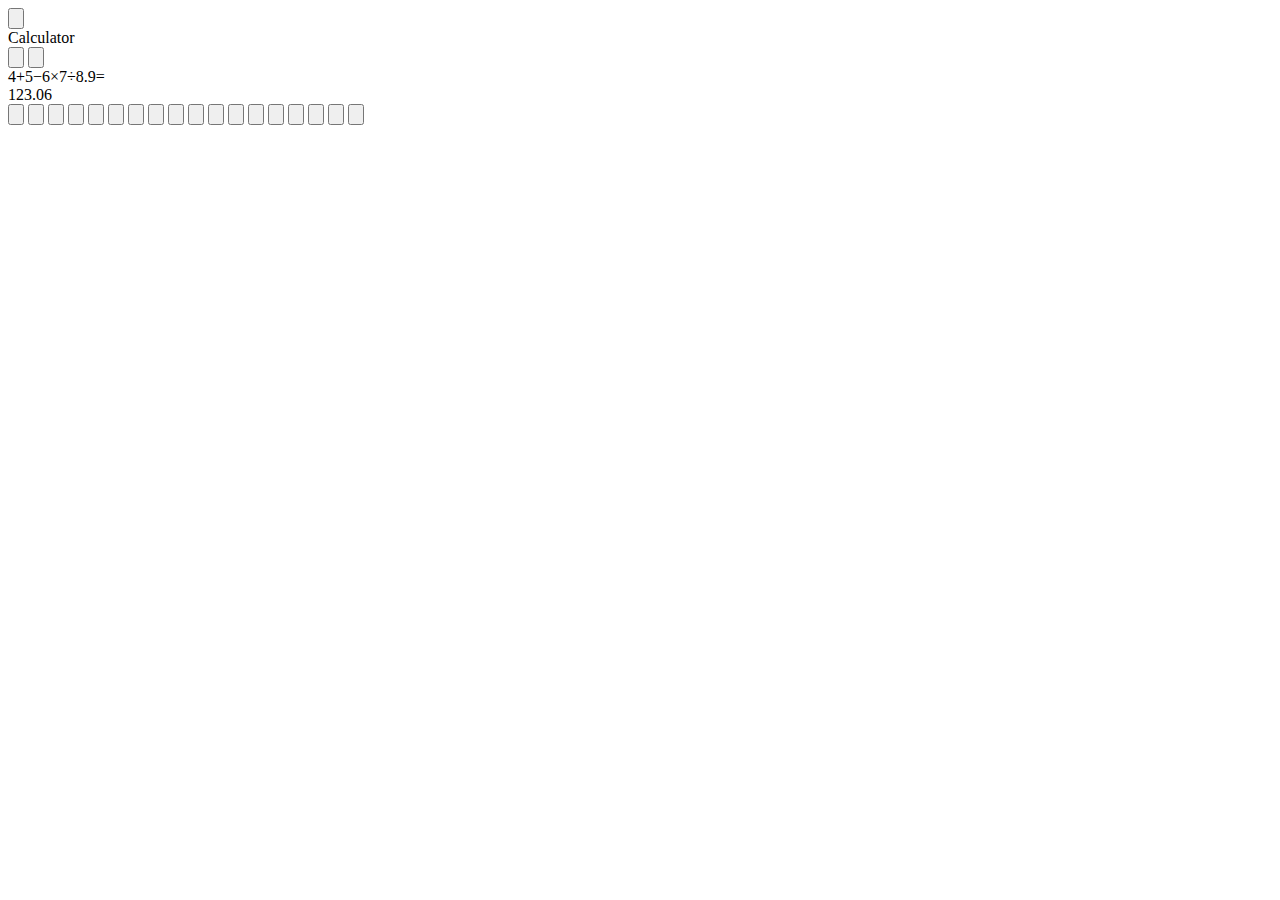
==== calculator/index.html @ a90ef32c "Moved readout section into seperate container from calculator buttons" ====
<!DOCTYPE html>
<html lang="en-us" data-theme="light">
	<head>
		<meta charset="UTF-8" />
		<meta name="color-scheme" content="light dark" />
		<meta http-equiv="X-UA-Compatible" content="IE=edge" />
		<meta name="viewport" content="width=device-width, initial-scale=1.0" />
		<link rel="apple-touch-icon" sizes="180x180" href="apple-touch-icon.png" />
		<link rel="icon" type="image/png" sizes="32x32" href="favicon-32x32.png" />
		<link rel="icon" type="image/png" sizes="16x16" href="favicon-16x16.png" />
		<link rel="shortcut icon" href="favicon.ico" type="image/x-icon" />
		<link rel="manifest" href="site.webmanifest" />
		<title>Calculator</title>
		<link rel="stylesheet" href="/style.css" />
		<script>
			// retrieves data-theme preference from localStorage
			console.log(document.querySelector('meta[name="color-scheme"]').content);

			if (
				localStorage.getItem('data-theme') === 'dark' ||
				(window.matchMedia('(prefers-color-scheme: dark)').matches &&
					!localStorage.getItem('data-theme'))
			) {
				document.documentElement.setAttribute('data-theme', 'dark');
			}
		</script>

		<script defer src="/script.js"></script>
	</head>
	<body>
		<main>
			<header>
				<button class="header-btn">
					<!-- <svg
						xmlns="http://www.w3.org/2000/svg"
						aria-hidden="true"
						role="img"
						preserveAspectRatio="xMidYMid meet"
						viewBox="0 0 24 24"
						class="header-svg"
						>
						<path
						d="M13 3h-2v10h2V3m4.83 2.17l-1.42 1.42A6.944 6.944 0 0 1 19 12a7 7 0 0 1-7 7A6.995 6.995 0 0 1 7.58 6.58L6.17 5.17a9.001 9.001 0 0 0-1.03 12.69c3.22 3.78 8.9 4.24 12.69 1.02A9.003 9.003 0 0 0 21 12c0-2.63-1.16-5.13-3.17-6.83Z"
						/>
					</svg> -->
					<svg
						xmlns="http://www.w3.org/2000/svg"
						aria-hidden="true"
						role="img"
						preserveAspectRatio="xMidYMid meet"
						viewBox="0 0 24 24"
						class="header-svg"
					>
						<path
							d="M11 9h2V7h-2m1 13c-4.41 0-8-3.59-8-8s3.59-8 8-8s8 3.59 8 8s-3.59 8-8 8m0-18A10 10 0 0 0 2 12a10 10 0 0 0 10 10a10 10 0 0 0 10-10A10 10 0 0 0 12 2m-1 15h2v-6h-2v6Z"
						/>
					</svg>
				</button>
				<div class="heading">Calculator</div>
				<div>
					<button
						type="button"
						class="data-theme__btn light--hidden header-btn"
					>
						<svg
							xmlns="http://www.w3.org/2000/svg"
							aria-hidden="true"
							role="img"
							preserveAspectRatio="xMidYMid meet"
							viewBox="0 0 24 24"
							class="header-svg"
						>
							<title>Switch to Light Mode</title>
							<path
								d="m3.55 18.54l1.41 1.41l1.8-1.79l-1.42-1.42M11 22.45h2V19.5h-2m1-14a6 6 0 0 0-6 6a6 6 0 0 0 6 6a6 6 0 0 0 6-6c0-3.32-2.69-6-6-6m8 7h3v-2h-3m-2.76 7.66l1.8 1.79l1.41-1.41l-1.79-1.8m1.79-12.28l-1.41-1.41l-1.8 1.79l1.42 1.42M13 .55h-2V3.5h2m-9 7H1v2h3m2.76-7.66l-1.8-1.79l-1.41 1.41l1.79 1.8l1.42-1.42Z"
							/>
						</svg>
					</button>
					<button type="button" class="data-theme__btn dark--hidden header-btn">
						<svg
							xmlns="http://www.w3.org/2000/svg"
							aria-hidden="true"
							role="img"
							preserveAspectRatio="xMidYMid meet"
							viewBox="0 0 24 24"
							class="header-svg"
						>
							<title>Switch to Dark Mode</title>
							<path
								d="m17.75 4.09l-2.53 1.94l.91 3.06l-2.63-1.81l-2.63 1.81l.91-3.06l-2.53-1.94L12.44 4l1.06-3l1.06 3l3.19.09m3.5 6.91l-1.64 1.25l.59 1.98l-1.7-1.17l-1.7 1.17l.59-1.98L15.75 11l2.06-.05L18.5 9l.69 1.95l2.06.05m-2.28 4.95c.83-.08 1.72 1.1 1.19 1.85c-.32.45-.66.87-1.08 1.27C15.17 23 8.84 23 4.94 19.07c-3.91-3.9-3.91-10.24 0-14.14c.4-.4.82-.76 1.27-1.08c.75-.53 1.93.36 1.85 1.19c-.27 2.86.69 5.83 2.89 8.02a9.96 9.96 0 0 0 8.02 2.89m-1.64 2.02a12.08 12.08 0 0 1-7.8-3.47c-2.17-2.19-3.33-5-3.49-7.82c-2.81 3.14-2.7 7.96.31 10.98c3.02 3.01 7.84 3.12 10.98.31Z"
							/>
						</svg>
					</button>
				</div>
			</header>
			<div class="readout">
				<div class="previous-operand">4&#43;5&#8722;6&#215;7&#247;8.9&#61;</div>
				<div class="current-operand">123.06</div>
			</div>
			<div class="buttons-container">
				<button class="function" data-key="Delete" type="button"
					><svg
						xmlns="http://www.w3.org/2000/svg"
						aria-hidden="true"
						role="img"
						preserveAspectRatio="xMidYMid meet"
						viewBox="0 0 24 24"
					>
						<title>Clear All</title>
						<path
							d="M9 3v1H4v2h1v13a2 2 0 0 0 2 2h10a2 2 0 0 0 2-2V6h1V4h-5V3H9M7 6h10v13H7V6m2 2v9h2V8H9m4 0v9h2V8h-2Z"
						/></svg
				></button>
				<button class="function double-wide" data-key="Backspace" type="button"
					><svg
						xmlns="http://www.w3.org/2000/svg"
						aria-hidden="true"
						role="img"
						preserveAspectRatio="xMidYMid meet"
						viewBox="0 0 24 24"
					>
						<title>Delete</title>
						<path
							d="M19 15.59L17.59 17L14 13.41L10.41 17L9 15.59L12.59 12L9 8.41L10.41 7L14 10.59L17.59 7L19 8.41L15.41 12L19 15.59M22 3a2 2 0 0 1 2 2v14a2 2 0 0 1-2 2H7c-.69 0-1.23-.36-1.59-.89L0 12l5.41-8.12C5.77 3.35 6.31 3 7 3h15m0 2H7l-4.72 7L7 19h15V5Z"
						/></svg
				></button>
				<button class="operator" data-key="/" type="button"
					><svg
						xmlns="http://www.w3.org/2000/svg"
						aria-hidden="true"
						role="img"
						preserveAspectRatio="xMidYMid meet"
						viewBox="0 0 24 24"
					>
						<title>Divide</title>
						<path
							d="M19 13H5v-2h14v2m-7-8a2 2 0 0 1 2 2a2 2 0 0 1-2 2a2 2 0 0 1-2-2a2 2 0 0 1 2-2m0 10a2 2 0 0 1 2 2a2 2 0 0 1-2 2a2 2 0 0 1-2-2a2 2 0 0 1 2-2Z"
						/></svg
				></button>
				<button data-key="7" type="button"
					><svg
						xmlns="http://www.w3.org/2000/svg"
						aria-hidden="true"
						role="img"
						preserveAspectRatio="xMidYMid meet"
						viewBox="0 0 24 24"
					>
						<title>7</title>
						<path d="m11 17l4-8V7H9v2h4l-4 8" /></svg
				></button>
				<button data-key="8" type="button"
					><svg
						xmlns="http://www.w3.org/2000/svg"
						aria-hidden="true"
						role="img"
						preserveAspectRatio="xMidYMid meet"
						viewBox="0 0 24 24"
					>
						<title>8</title>
						<path
							d="M11 13h2v2h-2m0-6h2v2h-2m0 6h2a2 2 0 0 0 2-2v-1.5a1.5 1.5 0 0 0-1.5-1.5a1.5 1.5 0 0 0 1.5-1.5V9a2 2 0 0 0-2-2h-2a2 2 0 0 0-2 2v1.5a1.5 1.5 0 0 0 1.5 1.5A1.5 1.5 0 0 0 9 13.5V15a2 2 0 0 0 2 2"
						/></svg
				></button>
				<button data-key="9" type="button"
					><svg
						xmlns="http://www.w3.org/2000/svg"
						aria-hidden="true"
						role="img"
						preserveAspectRatio="xMidYMid meet"
						viewBox="0 0 24 24"
					>
						<title>9</title>
						<path
							d="M13 17a2 2 0 0 0 2-2V9a2 2 0 0 0-2-2h-2a2 2 0 0 0-2 2v2a2 2 0 0 0 2 2h2v2H9v2h4m0-6h-2V9h2v2Z"
						/></svg
				></button>
				<button class="operator" data-key="*" type="button"
					><svg
						xmlns="http://www.w3.org/2000/svg"
						aria-hidden="true"
						role="img"
						preserveAspectRatio="xMidYMid meet"
						viewBox="0 0 24 24"
					>
						<title>Multiply</title>
						<path
							d="M19 6.41L17.59 5L12 10.59L6.41 5L5 6.41L10.59 12L5 17.59L6.41 19L12 13.41L17.59 19L19 17.59L13.41 12L19 6.41Z"
						/></svg
				></button>
				<button data-key="4" type="button"
					><svg
						xmlns="http://www.w3.org/2000/svg"
						aria-hidden="true"
						role="img"
						preserveAspectRatio="xMidYMid meet"
						viewBox="0 0 24 24"
					>
						<title>4</title>
						<path fill="" d="M9 7v6h4v4h2V7h-2v4h-2V7H9Z" /></svg
				></button>
				<button data-key="5" type="button"
					><svg
						xmlns="http://www.w3.org/2000/svg"
						aria-hidden="true"
						role="img"
						preserveAspectRatio="xMidYMid meet"
						viewBox="0 0 24 24"
					>
						<title>5</title>
						<path
							d="M9 7v6h4v2H9v2h4a2 2 0 0 0 2-2v-2a2 2 0 0 0-2-2h-2V9h4V7H9Z"
						/></svg
				></button>
				<button data-key="6" type="button"
					><svg
						xmlns="http://www.w3.org/2000/svg"
						aria-hidden="true"
						role="img"
						preserveAspectRatio="xMidYMid meet"
						viewBox="0 0 24 24"
					>
						<title>6</title>
						<path
							d="M11 7a2 2 0 0 0-2 2v6a2 2 0 0 0 2 2h2a2 2 0 0 0 2-2v-2a2 2 0 0 0-2-2h-2V9h4V7h-4m0 6h2v2h-2v-2Z"
						/></svg
				></button>
				<button class="operator" data-key="-" type="button"
					><svg
						xmlns="http://www.w3.org/2000/svg"
						aria-hidden="true"
						role="img"
						preserveAspectRatio="xMidYMid meet"
						viewBox="0 0 24 24"
					>
						<title>Subtract</title>
						<path d="M19 13H5v-2h14v2Z" /></svg
				></button>
				<button data-key="1" type="button"
					><svg
						xmlns="http://www.w3.org/2000/svg"
						aria-hidden="true"
						role="img"
						preserveAspectRatio="xMidYMid meet"
						viewBox="0 0 24 24"
					>
						<title>1</title>
						<path d="M10 7v2h2v8h2V7h-4Z" /></svg
				></button>
				<button data-key="2" type="button">
					<svg
						xmlns="http://www.w3.org/2000/svg"
						aria-hidden="true"
						role="img"
						preserveAspectRatio="xMidYMid meet"
						viewBox="0 0 24 24"
					>
						<title>2</title>
						<path
							d="M9 7v2h4v2h-2a2 2 0 0 0-2 2v4h6v-2h-4v-2h2a2 2 0 0 0 2-2V9a2 2 0 0 0-2-2H9Z"
						/>
					</svg>
				</button>
				<button data-key="3" type="button"
					><svg
						xmlns="http://www.w3.org/2000/svg"
						aria-hidden="true"
						role="img"
						preserveAspectRatio="xMidYMid meet"
						viewBox="0 0 24 24"
					>
						<title>3</title>
						<path
							d="M15 15v-1.5a1.5 1.5 0 0 0-1.5-1.5a1.5 1.5 0 0 0 1.5-1.5V9a2 2 0 0 0-2-2H9v2h4v2h-2v2h2v2H9v2h4a2 2 0 0 0 2-2"
						/></svg
				></button>
				<button class="operator" data-key="+" type="button"
					><svg
						xmlns="http://www.w3.org/2000/svg"
						aria-hidden="true"
						role="img"
						preserveAspectRatio="xMidYMid meet"
						viewBox="0 0 24 24"
					>
						<title>Add</title>
						<path d="M19 13h-6v6h-2v-6H5v-2h6V5h2v6h6v2Z" /></svg
				></button>
				<button class="double-wide" data-key="0" type="button"
					><svg
						xmlns="http://www.w3.org/2000/svg"
						aria-hidden="true"
						role="img"
						preserveAspectRatio="xMidYMid meet"
						viewBox="0 0 24 24"
					>
						<title>0</title>
						<path
							d="M11 7a2 2 0 0 0-2 2v6a2 2 0 0 0 2 2h2a2 2 0 0 0 2-2V9a2 2 0 0 0-2-2h-2m0 2h2v6h-2V9Z"
						/></svg
				></button>
				<button data-key="." type="button"
					><svg
						xmlns="http://www.w3.org/2000/svg"
						aria-hidden="true"
						role="img"
						preserveAspectRatio="xMidYMid meet"
						viewBox="0 0 24 24"
					>
						<title>Decimal</title>
						<circle r="1.4458202" cy="16" cx="12" />
					</svg>
				</button>
				<button class="operator" data-key="=" type="button"
					><svg
						xmlns="http://www.w3.org/2000/svg"
						aria-hidden="true"
						role="img"
						preserveAspectRatio="xMidYMid meet"
						viewBox="0 0 24 24"
					>
						<title>Equals</title>
						<path d="M19 10H5V8h14v2m0 6H5v-2h14v2Z" /></svg
				></button>
			</div>
		</main>
		<!-- <footer>
			Icons from
			<a
				href="https://ionic.io/ionicons"
				target="_blank"
				rel="noreferrer noopener"
				>Ionicons</a
			>
		</footer> -->
	</body>
</html>
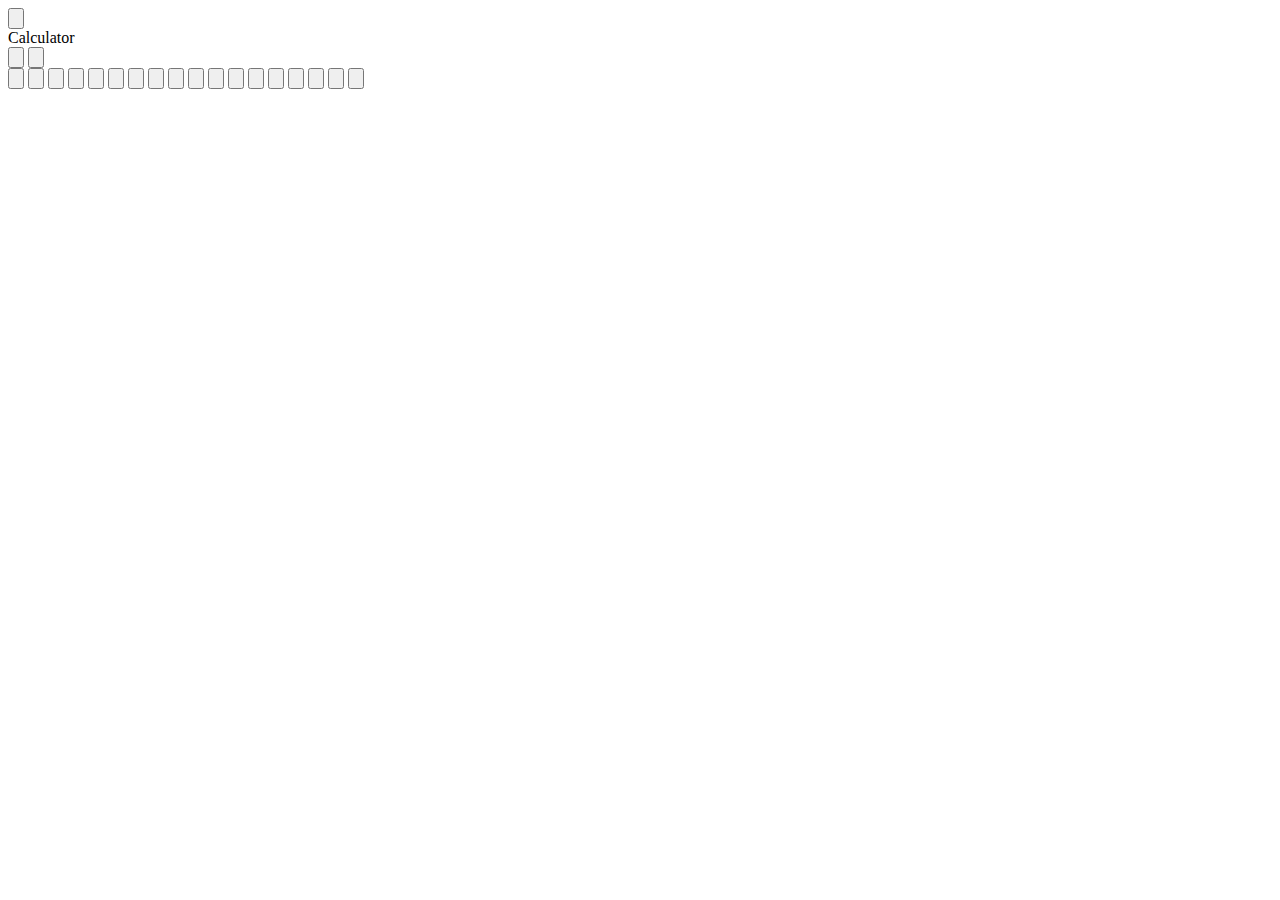
==== commit b6f9bdf6: "cleared dummy text from operand DIVs" ====
--- a/calculator/index.html
+++ b/calculator/index.html
@@ -13,9 +13,9 @@
 		<title>Calculator</title>
 		<link rel="stylesheet" href="/style.css" />
 		<script>
+			// console.log(document.querySelector('meta[name="color-scheme"]').content);
+
 			// retrieves data-theme preference from localStorage
-			console.log(document.querySelector('meta[name="color-scheme"]').content);
-
 			if (
 				localStorage.getItem('data-theme') === 'dark' ||
 				(window.matchMedia('(prefers-color-scheme: dark)').matches &&
@@ -94,8 +94,9 @@
 				</div>
 			</header>
 			<div class="readout">
-				<div class="previous-operand">4&#43;5&#8722;6&#215;7&#247;8.9&#61;</div>
-				<div class="current-operand">123.06</div>
+				<!-- 4&#43;5&#8722;6&#215;7&#247;8.9&#61; -->
+				<div class="previous-operand"></div>
+				<div class="current-operand"></div>
 			</div>
 			<div class="buttons-container">
 				<button class="function" data-key="Delete" type="button"
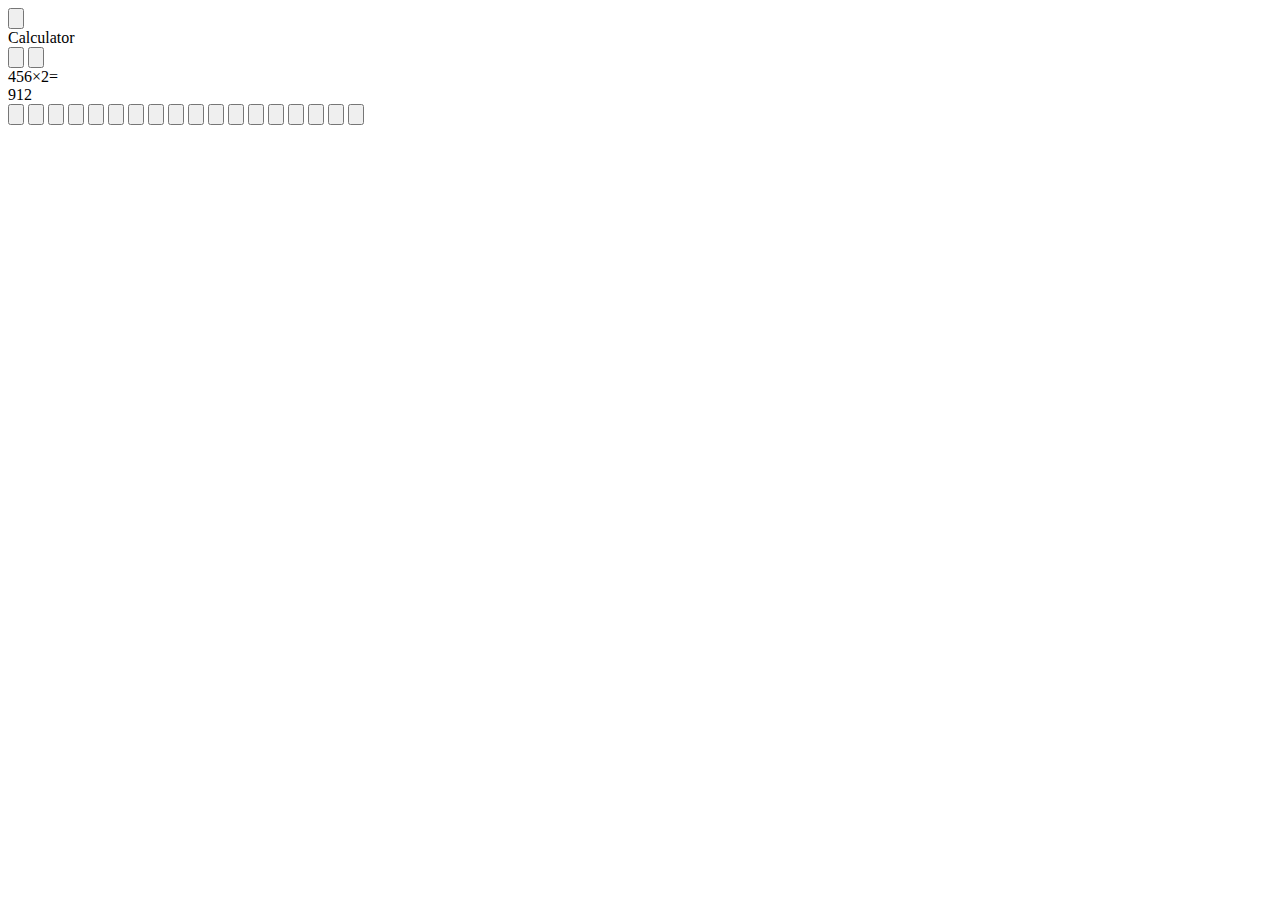
==== commit 4494db0f: "Added values to all buttons; Replaced title tags in SVGs with name values; (as SVG cursor-events hav" ====
--- a/calculator/index.html
+++ b/calculator/index.html
@@ -30,7 +30,10 @@
 	<body>
 		<main>
 			<header>
-				<button class="header-btn">
+				<button
+					class="header-btn tool-tip"
+					data-tooltip="Use keyboard or mouse"
+				>
 					<!-- <svg
 						xmlns="http://www.w3.org/2000/svg"
 						aria-hidden="true"
@@ -60,7 +63,8 @@
 				<div>
 					<button
 						type="button"
-						class="data-theme__btn light--hidden header-btn"
+						class="data-theme__btn light--hidden header-btn tool-tip"
+						data-tooltip="Switch to Light Theme"
 					>
 						<svg
 							xmlns="http://www.w3.org/2000/svg"
@@ -70,13 +74,17 @@
 							viewBox="0 0 24 24"
 							class="header-svg"
 						>
-							<title>Switch to Light Mode</title>
+							<title>Switch to Light Theme</title>
 							<path
 								d="m3.55 18.54l1.41 1.41l1.8-1.79l-1.42-1.42M11 22.45h2V19.5h-2m1-14a6 6 0 0 0-6 6a6 6 0 0 0 6 6a6 6 0 0 0 6-6c0-3.32-2.69-6-6-6m8 7h3v-2h-3m-2.76 7.66l1.8 1.79l1.41-1.41l-1.79-1.8m1.79-12.28l-1.41-1.41l-1.8 1.79l1.42 1.42M13 .55h-2V3.5h2m-9 7H1v2h3m2.76-7.66l-1.8-1.79l-1.41 1.41l1.79 1.8l1.42-1.42Z"
 							/>
 						</svg>
 					</button>
-					<button type="button" class="data-theme__btn dark--hidden header-btn">
+					<button
+						type="button"
+						class="data-theme__btn dark--hidden header-btn tool-tip"
+						data-tooltip="Switch to Dark Theme"
+					>
 						<svg
 							xmlns="http://www.w3.org/2000/svg"
 							aria-hidden="true"
@@ -85,7 +93,7 @@
 							viewBox="0 0 24 24"
 							class="header-svg"
 						>
-							<title>Switch to Dark Mode</title>
+							<title>Switch to Dark Theme</title>
 							<path
 								d="m17.75 4.09l-2.53 1.94l.91 3.06l-2.63-1.81l-2.63 1.81l.91-3.06l-2.53-1.94L12.44 4l1.06-3l1.06 3l3.19.09m3.5 6.91l-1.64 1.25l.59 1.98l-1.7-1.17l-1.7 1.17l.59-1.98L15.75 11l2.06-.05L18.5 9l.69 1.95l2.06.05m-2.28 4.95c.83-.08 1.72 1.1 1.19 1.85c-.32.45-.66.87-1.08 1.27C15.17 23 8.84 23 4.94 19.07c-3.91-3.9-3.91-10.24 0-14.14c.4-.4.82-.76 1.27-1.08c.75-.53 1.93.36 1.85 1.19c-.27 2.86.69 5.83 2.89 8.02a9.96 9.96 0 0 0 8.02 2.89m-1.64 2.02a12.08 12.08 0 0 1-7.8-3.47c-2.17-2.19-3.33-5-3.49-7.82c-2.81 3.14-2.7 7.96.31 10.98c3.02 3.01 7.84 3.12 10.98.31Z"
 							/>
@@ -95,159 +103,172 @@
 			</header>
 			<div class="readout">
 				<!-- 4&#43;5&#8722;6&#215;7&#247;8.9&#61; -->
-				<div class="previous-operand"></div>
-				<div class="current-operand"></div>
+				<div class="previous-operand">456×2=</div>
+				<div class="current-operand">912</div>
 			</div>
 			<div class="buttons-container">
-				<button class="function" data-key="Delete" type="button"
-					><svg
-						xmlns="http://www.w3.org/2000/svg"
-						aria-hidden="true"
-						role="img"
-						preserveAspectRatio="xMidYMid meet"
-						viewBox="0 0 24 24"
-					>
-						<title>Clear All</title>
+				<button
+					class="function"
+					data-key="Delete"
+					type="button"
+					value="Delete"
+					name="Clear All"
+					><svg
+						xmlns="http://www.w3.org/2000/svg"
+						aria-hidden="true"
+						role="img"
+						preserveAspectRatio="xMidYMid meet"
+						viewBox="0 0 24 24"
+					>
 						<path
 							d="M9 3v1H4v2h1v13a2 2 0 0 0 2 2h10a2 2 0 0 0 2-2V6h1V4h-5V3H9M7 6h10v13H7V6m2 2v9h2V8H9m4 0v9h2V8h-2Z"
 						/></svg
 				></button>
-				<button class="function double-wide" data-key="Backspace" type="button"
-					><svg
-						xmlns="http://www.w3.org/2000/svg"
-						aria-hidden="true"
-						role="img"
-						preserveAspectRatio="xMidYMid meet"
-						viewBox="0 0 24 24"
-					>
-						<title>Delete</title>
+				<button
+					class="function double-wide"
+					data-key="Backspace"
+					type="button"
+					value="Backspace"
+					name="Delete Last Entry"
+					><svg
+						xmlns="http://www.w3.org/2000/svg"
+						aria-hidden="true"
+						role="img"
+						preserveAspectRatio="xMidYMid meet"
+						viewBox="0 0 24 24"
+					>
 						<path
 							d="M19 15.59L17.59 17L14 13.41L10.41 17L9 15.59L12.59 12L9 8.41L10.41 7L14 10.59L17.59 7L19 8.41L15.41 12L19 15.59M22 3a2 2 0 0 1 2 2v14a2 2 0 0 1-2 2H7c-.69 0-1.23-.36-1.59-.89L0 12l5.41-8.12C5.77 3.35 6.31 3 7 3h15m0 2H7l-4.72 7L7 19h15V5Z"
 						/></svg
 				></button>
-				<button class="operator" data-key="/" type="button"
-					><svg
-						xmlns="http://www.w3.org/2000/svg"
-						aria-hidden="true"
-						role="img"
-						preserveAspectRatio="xMidYMid meet"
-						viewBox="0 0 24 24"
-					>
-						<title>Divide</title>
+				<button
+					class="operator"
+					data-key="/"
+					type="button"
+					value="/"
+					name="Divide"
+					><svg
+						xmlns="http://www.w3.org/2000/svg"
+						aria-hidden="true"
+						role="img"
+						preserveAspectRatio="xMidYMid meet"
+						viewBox="0 0 24 24"
+					>
 						<path
 							d="M19 13H5v-2h14v2m-7-8a2 2 0 0 1 2 2a2 2 0 0 1-2 2a2 2 0 0 1-2-2a2 2 0 0 1 2-2m0 10a2 2 0 0 1 2 2a2 2 0 0 1-2 2a2 2 0 0 1-2-2a2 2 0 0 1 2-2Z"
 						/></svg
 				></button>
-				<button data-key="7" type="button"
-					><svg
-						xmlns="http://www.w3.org/2000/svg"
-						aria-hidden="true"
-						role="img"
-						preserveAspectRatio="xMidYMid meet"
-						viewBox="0 0 24 24"
-					>
-						<title>7</title>
+				<button data-key="7" type="button" value="7" name="Number 7"
+					><svg
+						xmlns="http://www.w3.org/2000/svg"
+						aria-hidden="true"
+						role="img"
+						preserveAspectRatio="xMidYMid meet"
+						viewBox="0 0 24 24"
+					>
 						<path d="m11 17l4-8V7H9v2h4l-4 8" /></svg
 				></button>
-				<button data-key="8" type="button"
-					><svg
-						xmlns="http://www.w3.org/2000/svg"
-						aria-hidden="true"
-						role="img"
-						preserveAspectRatio="xMidYMid meet"
-						viewBox="0 0 24 24"
-					>
-						<title>8</title>
+				<button data-key="8" type="button" value="8" name="Number 8"
+					><svg
+						xmlns="http://www.w3.org/2000/svg"
+						aria-hidden="true"
+						role="img"
+						preserveAspectRatio="xMidYMid meet"
+						viewBox="0 0 24 24"
+					>
 						<path
 							d="M11 13h2v2h-2m0-6h2v2h-2m0 6h2a2 2 0 0 0 2-2v-1.5a1.5 1.5 0 0 0-1.5-1.5a1.5 1.5 0 0 0 1.5-1.5V9a2 2 0 0 0-2-2h-2a2 2 0 0 0-2 2v1.5a1.5 1.5 0 0 0 1.5 1.5A1.5 1.5 0 0 0 9 13.5V15a2 2 0 0 0 2 2"
 						/></svg
 				></button>
-				<button data-key="9" type="button"
-					><svg
-						xmlns="http://www.w3.org/2000/svg"
-						aria-hidden="true"
-						role="img"
-						preserveAspectRatio="xMidYMid meet"
-						viewBox="0 0 24 24"
-					>
-						<title>9</title>
+				<button data-key="9" type="button" value="9" name="Number 9"
+					><svg
+						xmlns="http://www.w3.org/2000/svg"
+						aria-hidden="true"
+						role="img"
+						preserveAspectRatio="xMidYMid meet"
+						viewBox="0 0 24 24"
+					>
 						<path
 							d="M13 17a2 2 0 0 0 2-2V9a2 2 0 0 0-2-2h-2a2 2 0 0 0-2 2v2a2 2 0 0 0 2 2h2v2H9v2h4m0-6h-2V9h2v2Z"
 						/></svg
 				></button>
-				<button class="operator" data-key="*" type="button"
-					><svg
-						xmlns="http://www.w3.org/2000/svg"
-						aria-hidden="true"
-						role="img"
-						preserveAspectRatio="xMidYMid meet"
-						viewBox="0 0 24 24"
-					>
-						<title>Multiply</title>
+				<button
+					class="operator"
+					data-key="*"
+					type="button"
+					value="*"
+					name="Multiply"
+					><svg
+						xmlns="http://www.w3.org/2000/svg"
+						aria-hidden="true"
+						role="img"
+						preserveAspectRatio="xMidYMid meet"
+						viewBox="0 0 24 24"
+					>
 						<path
 							d="M19 6.41L17.59 5L12 10.59L6.41 5L5 6.41L10.59 12L5 17.59L6.41 19L12 13.41L17.59 19L19 17.59L13.41 12L19 6.41Z"
 						/></svg
 				></button>
-				<button data-key="4" type="button"
-					><svg
-						xmlns="http://www.w3.org/2000/svg"
-						aria-hidden="true"
-						role="img"
-						preserveAspectRatio="xMidYMid meet"
-						viewBox="0 0 24 24"
-					>
-						<title>4</title>
+				<button data-key="4" type="button" value="4" name="Number 4"
+					><svg
+						xmlns="http://www.w3.org/2000/svg"
+						aria-hidden="true"
+						role="img"
+						preserveAspectRatio="xMidYMid meet"
+						viewBox="0 0 24 24"
+					>
 						<path fill="" d="M9 7v6h4v4h2V7h-2v4h-2V7H9Z" /></svg
 				></button>
-				<button data-key="5" type="button"
-					><svg
-						xmlns="http://www.w3.org/2000/svg"
-						aria-hidden="true"
-						role="img"
-						preserveAspectRatio="xMidYMid meet"
-						viewBox="0 0 24 24"
-					>
-						<title>5</title>
+				<button data-key="5" type="button" value="5" name="Number 5"
+					><svg
+						xmlns="http://www.w3.org/2000/svg"
+						aria-hidden="true"
+						role="img"
+						preserveAspectRatio="xMidYMid meet"
+						viewBox="0 0 24 24"
+					>
 						<path
 							d="M9 7v6h4v2H9v2h4a2 2 0 0 0 2-2v-2a2 2 0 0 0-2-2h-2V9h4V7H9Z"
 						/></svg
 				></button>
-				<button data-key="6" type="button"
-					><svg
-						xmlns="http://www.w3.org/2000/svg"
-						aria-hidden="true"
-						role="img"
-						preserveAspectRatio="xMidYMid meet"
-						viewBox="0 0 24 24"
-					>
-						<title>6</title>
+				<button data-key="6" type="button" value="6" name="Number 6"
+					><svg
+						xmlns="http://www.w3.org/2000/svg"
+						aria-hidden="true"
+						role="img"
+						preserveAspectRatio="xMidYMid meet"
+						viewBox="0 0 24 24"
+					>
 						<path
 							d="M11 7a2 2 0 0 0-2 2v6a2 2 0 0 0 2 2h2a2 2 0 0 0 2-2v-2a2 2 0 0 0-2-2h-2V9h4V7h-4m0 6h2v2h-2v-2Z"
 						/></svg
 				></button>
-				<button class="operator" data-key="-" type="button"
-					><svg
-						xmlns="http://www.w3.org/2000/svg"
-						aria-hidden="true"
-						role="img"
-						preserveAspectRatio="xMidYMid meet"
-						viewBox="0 0 24 24"
-					>
-						<title>Subtract</title>
+				<button
+					class="operator"
+					data-key="-"
+					type="button"
+					value="-"
+					name="Subtract"
+					><svg
+						xmlns="http://www.w3.org/2000/svg"
+						aria-hidden="true"
+						role="img"
+						preserveAspectRatio="xMidYMid meet"
+						viewBox="0 0 24 24"
+					>
 						<path d="M19 13H5v-2h14v2Z" /></svg
 				></button>
-				<button data-key="1" type="button"
-					><svg
-						xmlns="http://www.w3.org/2000/svg"
-						aria-hidden="true"
-						role="img"
-						preserveAspectRatio="xMidYMid meet"
-						viewBox="0 0 24 24"
-					>
-						<title>1</title>
+				<button data-key="1" type="button" value="1" name="Number 1"
+					><svg
+						xmlns="http://www.w3.org/2000/svg"
+						aria-hidden="true"
+						role="img"
+						preserveAspectRatio="xMidYMid meet"
+						viewBox="0 0 24 24"
+					>
 						<path d="M10 7v2h2v8h2V7h-4Z" /></svg
 				></button>
-				<button data-key="2" type="button">
+				<button data-key="2" type="button" value="2" name="Number 2">
 					<svg
 						xmlns="http://www.w3.org/2000/svg"
 						aria-hidden="true"
@@ -255,70 +276,74 @@
 						preserveAspectRatio="xMidYMid meet"
 						viewBox="0 0 24 24"
 					>
-						<title>2</title>
 						<path
 							d="M9 7v2h4v2h-2a2 2 0 0 0-2 2v4h6v-2h-4v-2h2a2 2 0 0 0 2-2V9a2 2 0 0 0-2-2H9Z"
 						/>
 					</svg>
 				</button>
-				<button data-key="3" type="button"
-					><svg
-						xmlns="http://www.w3.org/2000/svg"
-						aria-hidden="true"
-						role="img"
-						preserveAspectRatio="xMidYMid meet"
-						viewBox="0 0 24 24"
-					>
-						<title>3</title>
+				<button data-key="3" type="button" value="3" name="Number 3"
+					><svg
+						xmlns="http://www.w3.org/2000/svg"
+						aria-hidden="true"
+						role="img"
+						preserveAspectRatio="xMidYMid meet"
+						viewBox="0 0 24 24"
+					>
 						<path
 							d="M15 15v-1.5a1.5 1.5 0 0 0-1.5-1.5a1.5 1.5 0 0 0 1.5-1.5V9a2 2 0 0 0-2-2H9v2h4v2h-2v2h2v2H9v2h4a2 2 0 0 0 2-2"
 						/></svg
 				></button>
-				<button class="operator" data-key="+" type="button"
-					><svg
-						xmlns="http://www.w3.org/2000/svg"
-						aria-hidden="true"
-						role="img"
-						preserveAspectRatio="xMidYMid meet"
-						viewBox="0 0 24 24"
-					>
-						<title>Add</title>
+				<button class="operator" data-key="+" type="button" value="+" name="Add"
+					><svg
+						xmlns="http://www.w3.org/2000/svg"
+						aria-hidden="true"
+						role="img"
+						preserveAspectRatio="xMidYMid meet"
+						viewBox="0 0 24 24"
+					>
 						<path d="M19 13h-6v6h-2v-6H5v-2h6V5h2v6h6v2Z" /></svg
 				></button>
-				<button class="double-wide" data-key="0" type="button"
-					><svg
-						xmlns="http://www.w3.org/2000/svg"
-						aria-hidden="true"
-						role="img"
-						preserveAspectRatio="xMidYMid meet"
-						viewBox="0 0 24 24"
-					>
-						<title>0</title>
+				<button
+					class="double-wide"
+					data-key="0"
+					type="button"
+					value="0"
+					name="Number 0"
+					><svg
+						xmlns="http://www.w3.org/2000/svg"
+						aria-hidden="true"
+						role="img"
+						preserveAspectRatio="xMidYMid meet"
+						viewBox="0 0 24 24"
+					>
 						<path
 							d="M11 7a2 2 0 0 0-2 2v6a2 2 0 0 0 2 2h2a2 2 0 0 0 2-2V9a2 2 0 0 0-2-2h-2m0 2h2v6h-2V9Z"
 						/></svg
 				></button>
-				<button data-key="." type="button"
-					><svg
-						xmlns="http://www.w3.org/2000/svg"
-						aria-hidden="true"
-						role="img"
-						preserveAspectRatio="xMidYMid meet"
-						viewBox="0 0 24 24"
-					>
-						<title>Decimal</title>
+				<button data-key="." type="button" value="." name="Decimal"
+					><svg
+						xmlns="http://www.w3.org/2000/svg"
+						aria-hidden="true"
+						role="img"
+						preserveAspectRatio="xMidYMid meet"
+						viewBox="0 0 24 24"
+					>
 						<circle r="1.4458202" cy="16" cx="12" />
 					</svg>
 				</button>
-				<button class="operator" data-key="=" type="button"
-					><svg
-						xmlns="http://www.w3.org/2000/svg"
-						aria-hidden="true"
-						role="img"
-						preserveAspectRatio="xMidYMid meet"
-						viewBox="0 0 24 24"
-					>
-						<title>Equals</title>
+				<button
+					class="operator"
+					data-key="="
+					type="button"
+					value="="
+					name="Equals"
+					><svg
+						xmlns="http://www.w3.org/2000/svg"
+						aria-hidden="true"
+						role="img"
+						preserveAspectRatio="xMidYMid meet"
+						viewBox="0 0 24 24"
+					>
 						<path d="M19 10H5V8h14v2m0 6H5v-2h14v2Z" /></svg
 				></button>
 			</div>
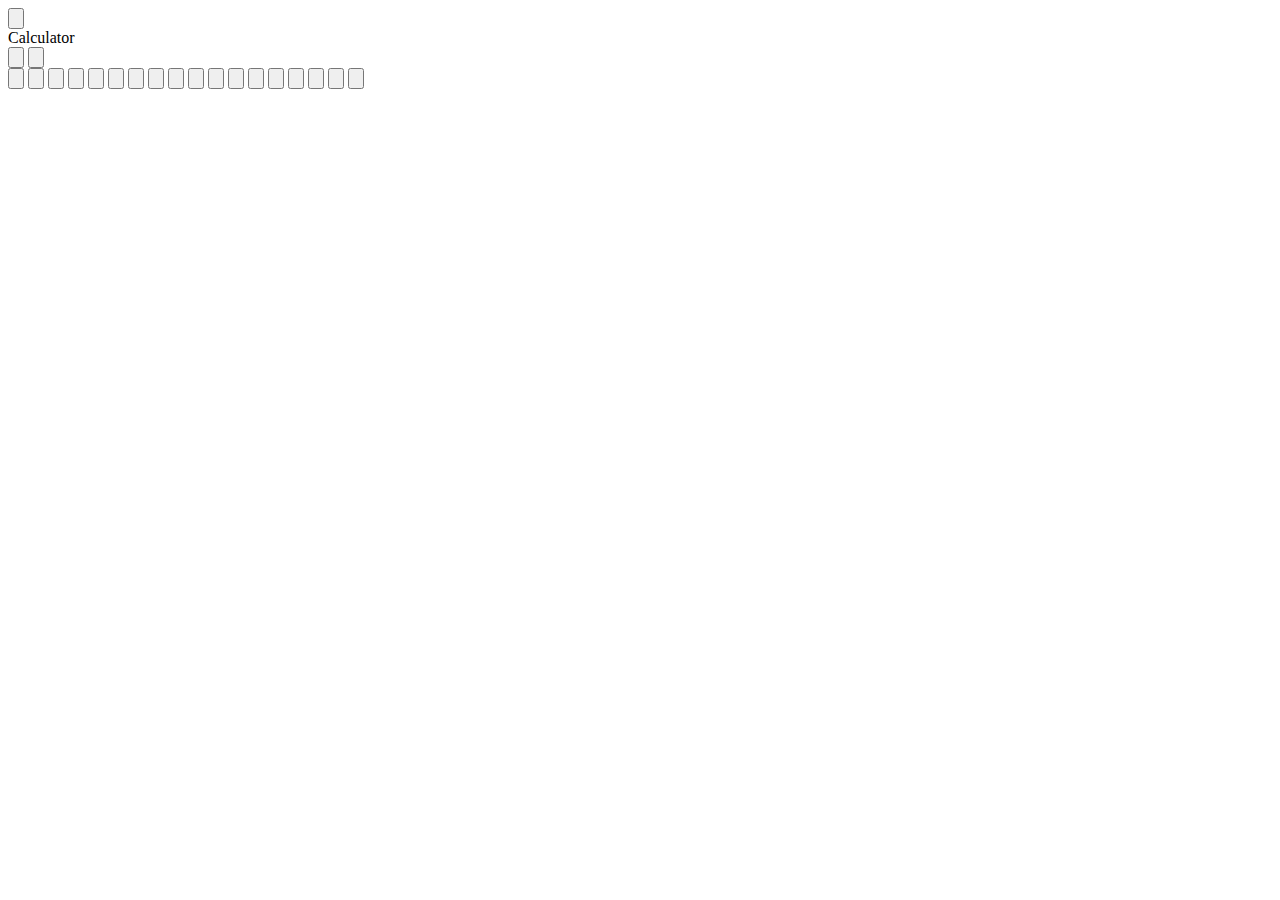
==== commit e5143b5e: "using more data tags on buttons" ====
--- a/calculator/index.html
+++ b/calculator/index.html
@@ -74,7 +74,6 @@
 							viewBox="0 0 24 24"
 							class="header-svg"
 						>
-							<title>Switch to Light Theme</title>
 							<path
 								d="m3.55 18.54l1.41 1.41l1.8-1.79l-1.42-1.42M11 22.45h2V19.5h-2m1-14a6 6 0 0 0-6 6a6 6 0 0 0 6 6a6 6 0 0 0 6-6c0-3.32-2.69-6-6-6m8 7h3v-2h-3m-2.76 7.66l1.8 1.79l1.41-1.41l-1.79-1.8m1.79-12.28l-1.41-1.41l-1.8 1.79l1.42 1.42M13 .55h-2V3.5h2m-9 7H1v2h3m2.76-7.66l-1.8-1.79l-1.41 1.41l1.79 1.8l1.42-1.42Z"
 							/>
@@ -93,7 +92,6 @@
 							viewBox="0 0 24 24"
 							class="header-svg"
 						>
-							<title>Switch to Dark Theme</title>
 							<path
 								d="m17.75 4.09l-2.53 1.94l.91 3.06l-2.63-1.81l-2.63 1.81l.91-3.06l-2.53-1.94L12.44 4l1.06-3l1.06 3l3.19.09m3.5 6.91l-1.64 1.25l.59 1.98l-1.7-1.17l-1.7 1.17l.59-1.98L15.75 11l2.06-.05L18.5 9l.69 1.95l2.06.05m-2.28 4.95c.83-.08 1.72 1.1 1.19 1.85c-.32.45-.66.87-1.08 1.27C15.17 23 8.84 23 4.94 19.07c-3.91-3.9-3.91-10.24 0-14.14c.4-.4.82-.76 1.27-1.08c.75-.53 1.93.36 1.85 1.19c-.27 2.86.69 5.83 2.89 8.02a9.96 9.96 0 0 0 8.02 2.89m-1.64 2.02a12.08 12.08 0 0 1-7.8-3.47c-2.17-2.19-3.33-5-3.49-7.82c-2.81 3.14-2.7 7.96.31 10.98c3.02 3.01 7.84 3.12 10.98.31Z"
 							/>
@@ -103,13 +101,14 @@
 			</header>
 			<div class="readout">
 				<!-- 4&#43;5&#8722;6&#215;7&#247;8.9&#61; -->
-				<div class="previous-operand">456×2=</div>
-				<div class="current-operand">912</div>
+				<div data-previous-operand class="previous-operand"></div>
+				<div data-current-operand class="current-operand"></div>
 			</div>
 			<div class="buttons-container">
 				<button
 					class="function"
 					data-key="Delete"
+					data-all-clear
 					type="button"
 					value="Delete"
 					name="Clear All"
@@ -127,6 +126,7 @@
 				<button
 					class="function double-wide"
 					data-key="Backspace"
+					data-delete
 					type="button"
 					value="Backspace"
 					name="Delete Last Entry"
@@ -144,6 +144,7 @@
 				<button
 					class="operator"
 					data-key="/"
+					data-operation
 					type="button"
 					value="/"
 					name="Divide"
@@ -158,7 +159,7 @@
 							d="M19 13H5v-2h14v2m-7-8a2 2 0 0 1 2 2a2 2 0 0 1-2 2a2 2 0 0 1-2-2a2 2 0 0 1 2-2m0 10a2 2 0 0 1 2 2a2 2 0 0 1-2 2a2 2 0 0 1-2-2a2 2 0 0 1 2-2Z"
 						/></svg
 				></button>
-				<button data-key="7" type="button" value="7" name="Number 7"
+				<button data-key="7" data-number type="button" value="7" name="Number 7"
 					><svg
 						xmlns="http://www.w3.org/2000/svg"
 						aria-hidden="true"
@@ -168,7 +169,7 @@
 					>
 						<path d="m11 17l4-8V7H9v2h4l-4 8" /></svg
 				></button>
-				<button data-key="8" type="button" value="8" name="Number 8"
+				<button data-key="8" data-number type="button" value="8" name="Number 8"
 					><svg
 						xmlns="http://www.w3.org/2000/svg"
 						aria-hidden="true"
@@ -180,7 +181,7 @@
 							d="M11 13h2v2h-2m0-6h2v2h-2m0 6h2a2 2 0 0 0 2-2v-1.5a1.5 1.5 0 0 0-1.5-1.5a1.5 1.5 0 0 0 1.5-1.5V9a2 2 0 0 0-2-2h-2a2 2 0 0 0-2 2v1.5a1.5 1.5 0 0 0 1.5 1.5A1.5 1.5 0 0 0 9 13.5V15a2 2 0 0 0 2 2"
 						/></svg
 				></button>
-				<button data-key="9" type="button" value="9" name="Number 9"
+				<button data-key="9" data-number type="button" value="9" name="Number 9"
 					><svg
 						xmlns="http://www.w3.org/2000/svg"
 						aria-hidden="true"
@@ -195,6 +196,7 @@
 				<button
 					class="operator"
 					data-key="*"
+					data-operation
 					type="button"
 					value="*"
 					name="Multiply"
@@ -209,7 +211,7 @@
 							d="M19 6.41L17.59 5L12 10.59L6.41 5L5 6.41L10.59 12L5 17.59L6.41 19L12 13.41L17.59 19L19 17.59L13.41 12L19 6.41Z"
 						/></svg
 				></button>
-				<button data-key="4" type="button" value="4" name="Number 4"
+				<button data-key="4" data-number type="button" value="4" name="Number 4"
 					><svg
 						xmlns="http://www.w3.org/2000/svg"
 						aria-hidden="true"
@@ -219,7 +221,7 @@
 					>
 						<path fill="" d="M9 7v6h4v4h2V7h-2v4h-2V7H9Z" /></svg
 				></button>
-				<button data-key="5" type="button" value="5" name="Number 5"
+				<button data-key="5" data-number type="button" value="5" name="Number 5"
 					><svg
 						xmlns="http://www.w3.org/2000/svg"
 						aria-hidden="true"
@@ -231,7 +233,7 @@
 							d="M9 7v6h4v2H9v2h4a2 2 0 0 0 2-2v-2a2 2 0 0 0-2-2h-2V9h4V7H9Z"
 						/></svg
 				></button>
-				<button data-key="6" type="button" value="6" name="Number 6"
+				<button data-key="6" data-number type="button" value="6" name="Number 6"
 					><svg
 						xmlns="http://www.w3.org/2000/svg"
 						aria-hidden="true"
@@ -246,6 +248,7 @@
 				<button
 					class="operator"
 					data-key="-"
+					data-operation
 					type="button"
 					value="-"
 					name="Subtract"
@@ -268,7 +271,13 @@
 					>
 						<path d="M10 7v2h2v8h2V7h-4Z" /></svg
 				></button>
-				<button data-key="2" type="button" value="2" name="Number 2">
+				<button
+					data-key="2"
+					data-number
+					type="button"
+					value="2"
+					name="Number 2"
+				>
 					<svg
 						xmlns="http://www.w3.org/2000/svg"
 						aria-hidden="true"
@@ -281,7 +290,7 @@
 						/>
 					</svg>
 				</button>
-				<button data-key="3" type="button" value="3" name="Number 3"
+				<button data-key="3" data-number type="button" value="3" name="Number 3"
 					><svg
 						xmlns="http://www.w3.org/2000/svg"
 						aria-hidden="true"
@@ -293,7 +302,13 @@
 							d="M15 15v-1.5a1.5 1.5 0 0 0-1.5-1.5a1.5 1.5 0 0 0 1.5-1.5V9a2 2 0 0 0-2-2H9v2h4v2h-2v2h2v2H9v2h4a2 2 0 0 0 2-2"
 						/></svg
 				></button>
-				<button class="operator" data-key="+" type="button" value="+" name="Add"
+				<button
+					class="operator"
+					data-key="+"
+					data-operation
+					type="button"
+					value="+"
+					name="Add"
 					><svg
 						xmlns="http://www.w3.org/2000/svg"
 						aria-hidden="true"
@@ -306,6 +321,7 @@
 				<button
 					class="double-wide"
 					data-key="0"
+					data-number
 					type="button"
 					value="0"
 					name="Number 0"
@@ -334,6 +350,7 @@
 				<button
 					class="operator"
 					data-key="="
+					data-equals
 					type="button"
 					value="="
 					name="Equals"
@@ -348,14 +365,5 @@
 				></button>
 			</div>
 		</main>
-		<!-- <footer>
-			Icons from
-			<a
-				href="https://ionic.io/ionicons"
-				target="_blank"
-				rel="noreferrer noopener"
-				>Ionicons</a
-			>
-		</footer> -->
 	</body>
 </html>
